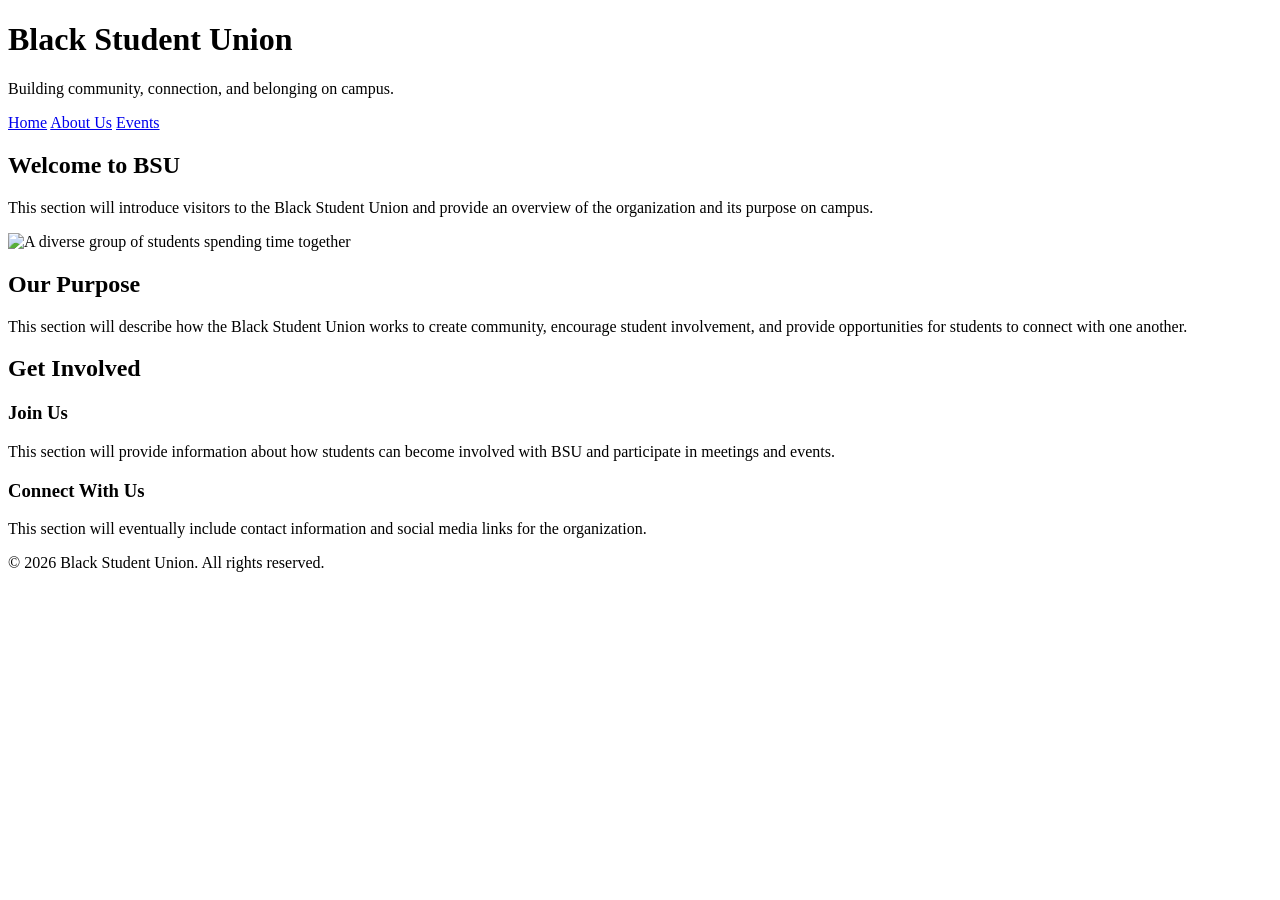
==== index.html @ b80a2767 "Add initial HTML structure for Black Student Union" ====
<!DOCTYPE html>
<html lang="en">
<head>
    <meta charset="UTF-8">
    <meta name="viewport" content="width=device-width, initial-scale=1.0">
    <title>Black Student Union</title>
</head>

<body>

    <header>
        <h1>Black Student Union</h1>
        <p>Building community, connection, and belonging on campus.</p>

        <nav>
            <a href="index.html">Home</a>
            <a href="about.html">About Us</a>
            <a href="events.html">Events</a>
        </nav>
    </header>

    <main>

        <section>
            <h2>Welcome to BSU</h2>
            <p>
                This section will introduce visitors to the Black Student
                Union and provide an overview of the organization and its
                purpose on campus.
            </p>

            <img src="https://images.unsplash.com/photo-1529156069898-49953e39b3ac?auto=format&fit=crop&w=800&q=80"
                 alt="A diverse group of students spending time together"
                 width="800"
                 height="533">
        </section>

        <section>
            <h2>Our Purpose</h2>
            <p>
                This section will describe how the Black Student Union works
                to create community, encourage student involvement, and
                provide opportunities for students to connect with one another.
            </p>
        </section>

        <section>
            <h2>Get Involved</h2>

            <h3>Join Us</h3>
            <p>
                This section will provide information about how students can
                become involved with BSU and participate in meetings and events.
            </p>

            <h3>Connect With Us</h3>
            <p>
                This section will eventually include contact information and
                social media links for the organization.
            </p>
        </section>

    </main>

    <footer>
        <p>&copy; 2026 Black Student Union. All rights reserved.</p>
    </footer>

</body>
</html>
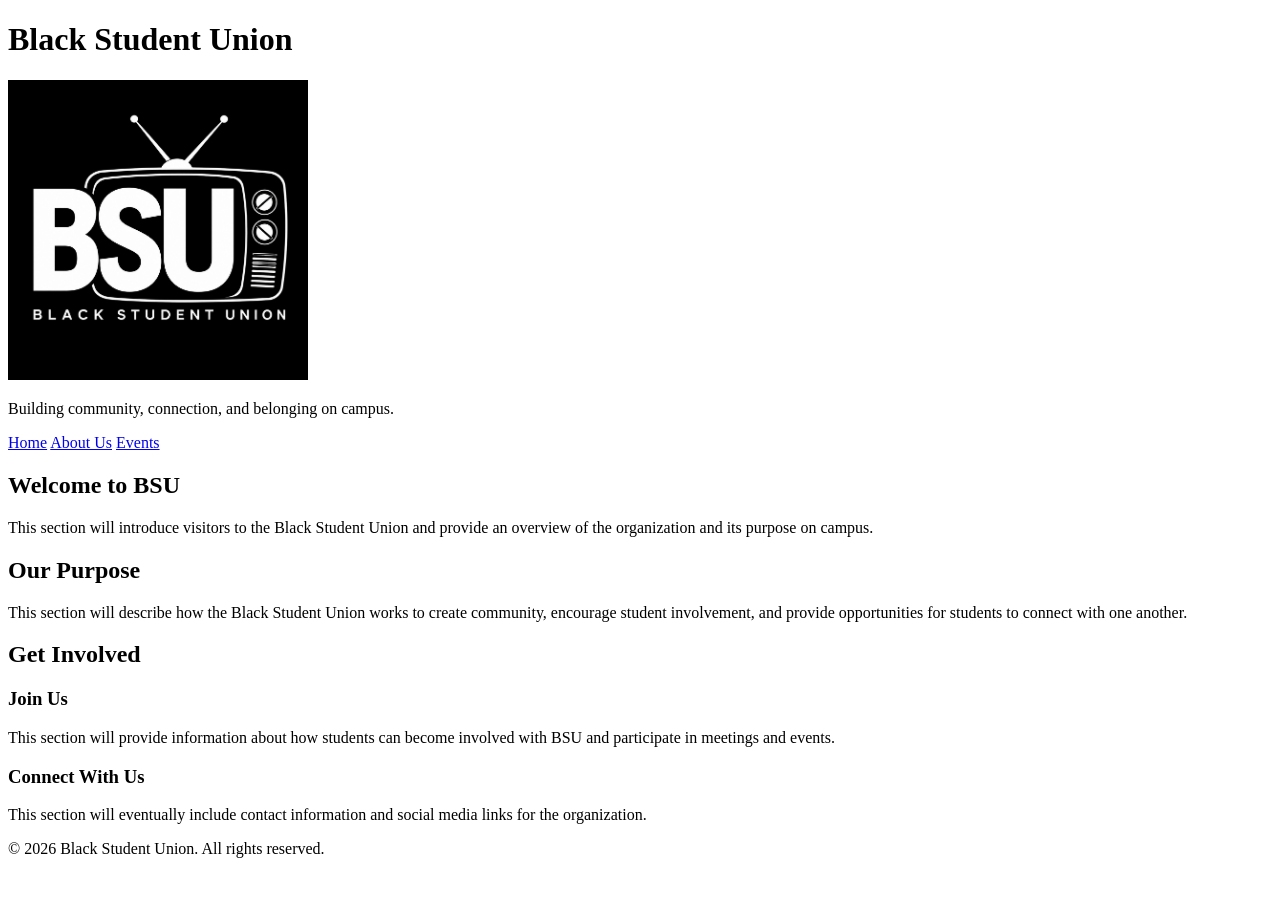
==== commit c69613f0: "Add logo image to index.html Added logo image for Black Student Union." ====
--- a/index.html
+++ b/index.html
@@ -10,6 +10,12 @@
 
     <header>
         <h1>Black Student Union</h1>
+
+        <img src="BSU logo pt4.png"
+             alt="Black Student Union logo"
+             width="300"
+             height="300">
+
         <p>Building community, connection, and belonging on campus.</p>
 
         <nav>
@@ -28,11 +34,6 @@
                 Union and provide an overview of the organization and its
                 purpose on campus.
             </p>
-
-            <img src="https://images.unsplash.com/photo-1529156069898-49953e39b3ac?auto=format&fit=crop&w=800&q=80"
-                 alt="A diverse group of students spending time together"
-                 width="800"
-                 height="533">
         </section>
 
         <section>
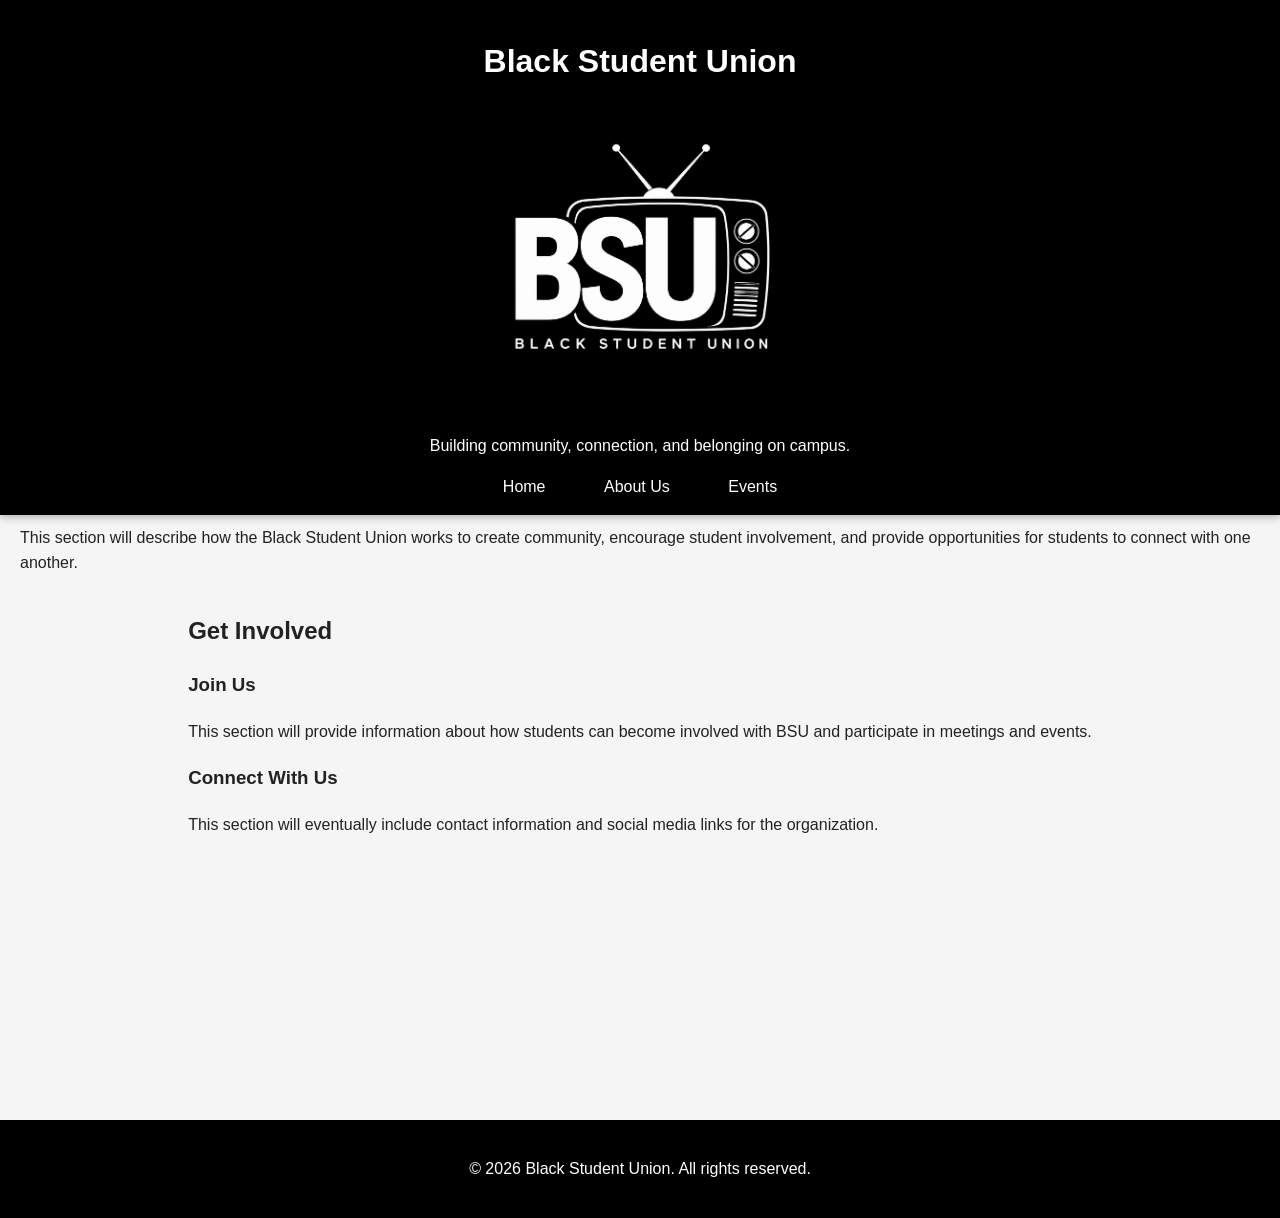
==== commit 2676e5fb: "Fix duplicate stylesheet link in index.html Removed duplicate stylesheet link in index.html." ====
--- a/index.html
+++ b/index.html
@@ -4,10 +4,10 @@
     <meta charset="UTF-8">
     <meta name="viewport" content="width=device-width, initial-scale=1.0">
     <title>Black Student Union</title>
+    <link rel="stylesheet" href="style.css">
 </head>
 
 <body>
-
     <header>
         <h1>Black Student Union</h1>
 
--- a/style.css
+++ b/style.css
@@ -0,0 +1,48 @@
+/* General Styling */
+body {
+    font-family: Arial, sans-serif;
+    line-height: 1.6;
+    margin: 0;
+    background-color: #f5f5f5;
+    color: #222;
+}
+/* Header */
+header {
+    position: fixed;
+    top: 0;
+    width: 100%;
+    background-color: #000000;
+    color: white;
+    text-align: center;
+    padding: 15px 0;
+    box-shadow: 0 2px 8px rgba(0, 0, 0, 0.3);
+    z-index: 1000;
+}
+/* Navigation */
+nav a {
+    color: white;
+    text-decoration: none;
+    margin: 0 15px;
+    padding: 8px 12px;
+}
+
+nav a:hover {
+    background-color: #555;
+    border-radius: 5px;
+}
+/* Main Content */
+main {
+    min-height: 100vh;
+    padding: 140px 20px 80px;
+    display: flex;
+    justify-content: center;
+    align-items: center;
+    flex-direction: column;
+}
+/* Footer */
+footer {
+    background-color: #000000;
+    color: white;
+    text-align: center;
+    padding: 20px;
+}
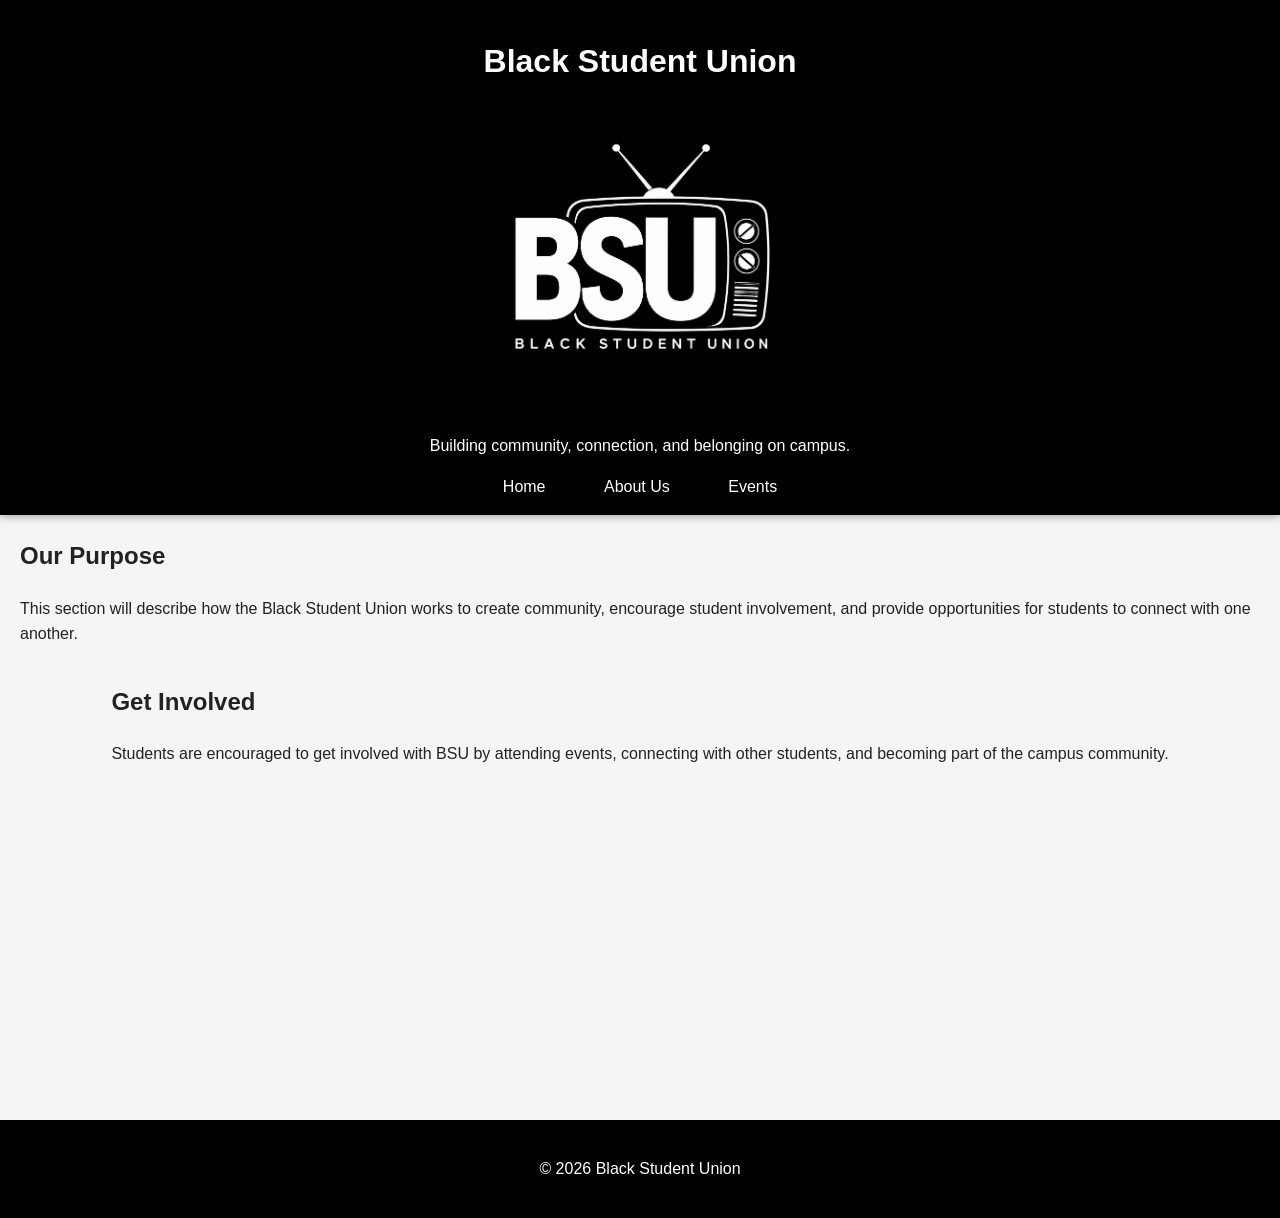
==== commit 2fc55361: "Refactor HTML content for improved structure Updated content for better readability and clarity." ====
--- a/index.html
+++ b/index.html
@@ -1,13 +1,17 @@
 <!DOCTYPE html>
 <html lang="en">
+
 <head>
     <meta charset="UTF-8">
     <meta name="viewport" content="width=device-width, initial-scale=1.0">
     <title>Black Student Union</title>
+
+    <!-- Connects this HTML file to the CSS file -->
     <link rel="stylesheet" href="style.css">
 </head>
 
 <body>
+
     <header>
         <h1>Black Student Union</h1>
 
@@ -29,42 +33,37 @@
 
         <section>
             <h2>Welcome to BSU</h2>
+
             <p>
-                This section will introduce visitors to the Black Student
-                Union and provide an overview of the organization and its
-                purpose on campus.
+                This section will introduce visitors to the Black Student Union
+                and provide an overview of the organization and its purpose on campus.
             </p>
         </section>
 
         <section>
             <h2>Our Purpose</h2>
+
             <p>
-                This section will describe how the Black Student Union works
-                to create community, encourage student involvement, and
-                provide opportunities for students to connect with one another.
+                This section will describe how the Black Student Union works to
+                create community, encourage student involvement, and provide
+                opportunities for students to connect with one another.
             </p>
         </section>
 
         <section>
             <h2>Get Involved</h2>
 
-            <h3>Join Us</h3>
             <p>
-                This section will provide information about how students can
-                become involved with BSU and participate in meetings and events.
-            </p>
-
-            <h3>Connect With Us</h3>
-            <p>
-                This section will eventually include contact information and
-                social media links for the organization.
+                Students are encouraged to get involved with BSU by attending
+                events, connecting with other students, and becoming part of
+                the campus community.
             </p>
         </section>
 
     </main>
 
     <footer>
-        <p>&copy; 2026 Black Student Union. All rights reserved.</p>
+        <p>&copy; 2026 Black Student Union</p>
     </footer>
 
 </body>
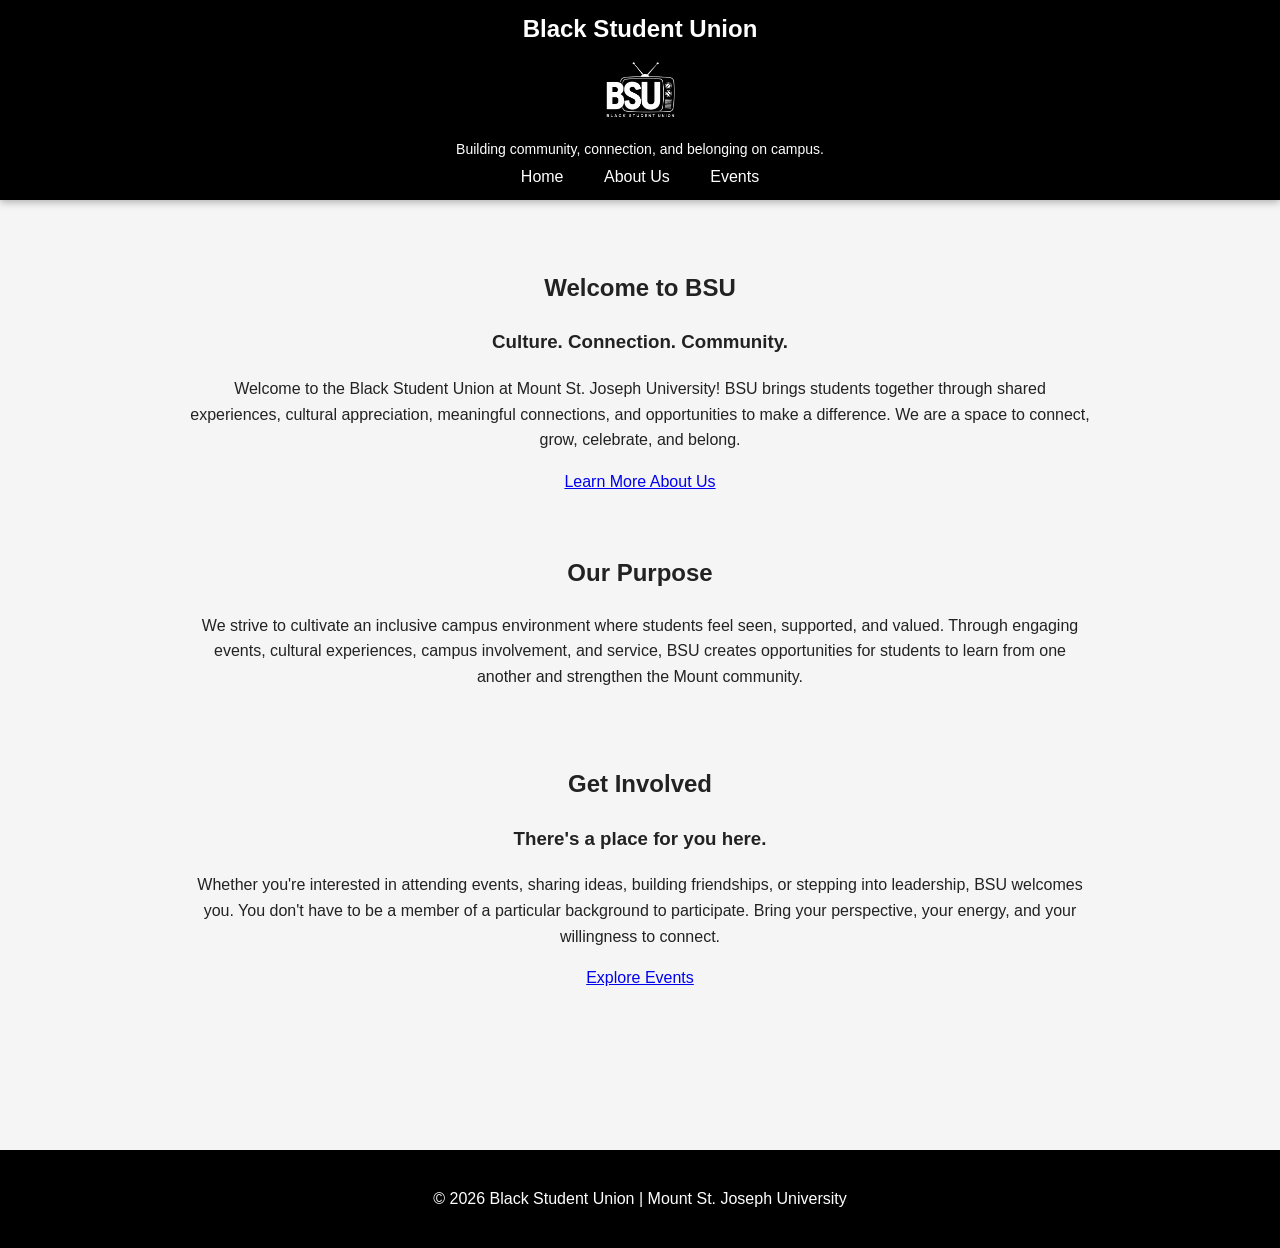
==== commit 191b11c2: "Enhance index.html with detailed content and title Updated the title and added more detailed content" ====
--- a/index.html
+++ b/index.html
@@ -1,12 +1,12 @@
+
 <!DOCTYPE html>
 <html lang="en">
 
 <head>
     <meta charset="UTF-8">
     <meta name="viewport" content="width=device-width, initial-scale=1.0">
-    <title>Black Student Union</title>
+    <title>Black Student Union | Mount St. Joseph University</title>
 
-    <!-- Connects this HTML file to the CSS file -->
     <link rel="stylesheet" href="style.css">
 </head>
 
@@ -31,39 +31,57 @@
 
     <main>
 
-        <section>
+        <!-- Welcome Section -->
+        <section id="welcome">
             <h2>Welcome to BSU</h2>
 
+            <h3>Culture. Connection. Community.</h3>
+
             <p>
-                This section will introduce visitors to the Black Student Union
-                and provide an overview of the organization and its purpose on campus.
+                Welcome to the Black Student Union at Mount St. Joseph
+                University! BSU brings students together through shared
+                experiences, cultural appreciation, meaningful connections,
+                and opportunities to make a difference. We are a space
+                to connect, grow, celebrate, and belong.
+            </p>
+
+            <a href="about.html" class="button">Learn More About Us</a>
+        </section>
+
+        <!-- Purpose Section -->
+        <section id="purpose">
+            <h2>Our Purpose</h2>
+
+            <p>
+                We strive to cultivate an inclusive campus environment
+                where students feel seen, supported, and valued. Through
+                engaging events, cultural experiences, campus involvement,
+                and service, BSU creates opportunities for students to
+                learn from one another and strengthen the Mount community.
             </p>
         </section>
 
-        <section>
-            <h2>Our Purpose</h2>
+        <!-- Get Involved Section -->
+        <section id="get-involved">
+            <h2>Get Involved</h2>
+
+            <h3>There's a place for you here.</h3>
 
             <p>
-                This section will describe how the Black Student Union works to
-                create community, encourage student involvement, and provide
-                opportunities for students to connect with one another.
+                Whether you're interested in attending events, sharing
+                ideas, building friendships, or stepping into leadership,
+                BSU welcomes you. You don't have to be a member of a
+                particular background to participate. Bring your
+                perspective, your energy, and your willingness to connect.
             </p>
-        </section>
 
-        <section>
-            <h2>Get Involved</h2>
-
-            <p>
-                Students are encouraged to get involved with BSU by attending
-                events, connecting with other students, and becoming part of
-                the campus community.
-            </p>
+            <a href="events.html" class="button">Explore Events</a>
         </section>
 
     </main>
 
     <footer>
-        <p>&copy; 2026 Black Student Union</p>
+        <p>&copy; 2026 Black Student Union | Mount St. Joseph University</p>
     </footer>
 
 </body>
--- a/style.css
+++ b/style.css
@@ -1,4 +1,4 @@
-/* General Styling */
+/* General Page Styling */
 body {
     font-family: Arial, sans-serif;
     line-height: 1.6;
@@ -6,42 +6,79 @@
     background-color: #f5f5f5;
     color: #222;
 }
-/* Header */
+
+/* Fixed Header */
 header {
     position: fixed;
     top: 0;
     width: 100%;
-    background-color: #000000;
+    background-color: #000;
     color: white;
     text-align: center;
-    padding: 15px 0;
+    padding: 8px 0;
     box-shadow: 0 2px 8px rgba(0, 0, 0, 0.3);
     z-index: 1000;
 }
+
+/* Header Title */
+header h1 {
+    margin: 2px 0;
+    font-size: 24px;
+}
+
+/* Logo */
+header img {
+    width: 80px;
+    height: 80px;
+    display: block;
+    margin: 5px auto;
+}
+
+/* Description */
+header p {
+    margin: 2px 0;
+    font-size: 14px;
+}
+
 /* Navigation */
+nav {
+    margin: 3px 0;
+}
+
 nav a {
     color: white;
     text-decoration: none;
-    margin: 0 15px;
-    padding: 8px 12px;
+    margin: 0 10px;
+    padding: 5px 8px;
 }
 
+/* Navigation Hover Effect */
 nav a:hover {
     background-color: #555;
     border-radius: 5px;
 }
+
 /* Main Content */
 main {
     min-height: 100vh;
-    padding: 140px 20px 80px;
+    padding: 190px 20px 60px;
+
     display: flex;
     justify-content: center;
     align-items: center;
     flex-direction: column;
 }
+
+/* Sections */
+section {
+    max-width: 900px;
+    text-align: center;
+    margin-bottom: 40px;
+}
+
 /* Footer */
 footer {
-    background-color: #000000;
+    background-color: #000;
     color: white;
     text-align: center;
     padding: 20px;
